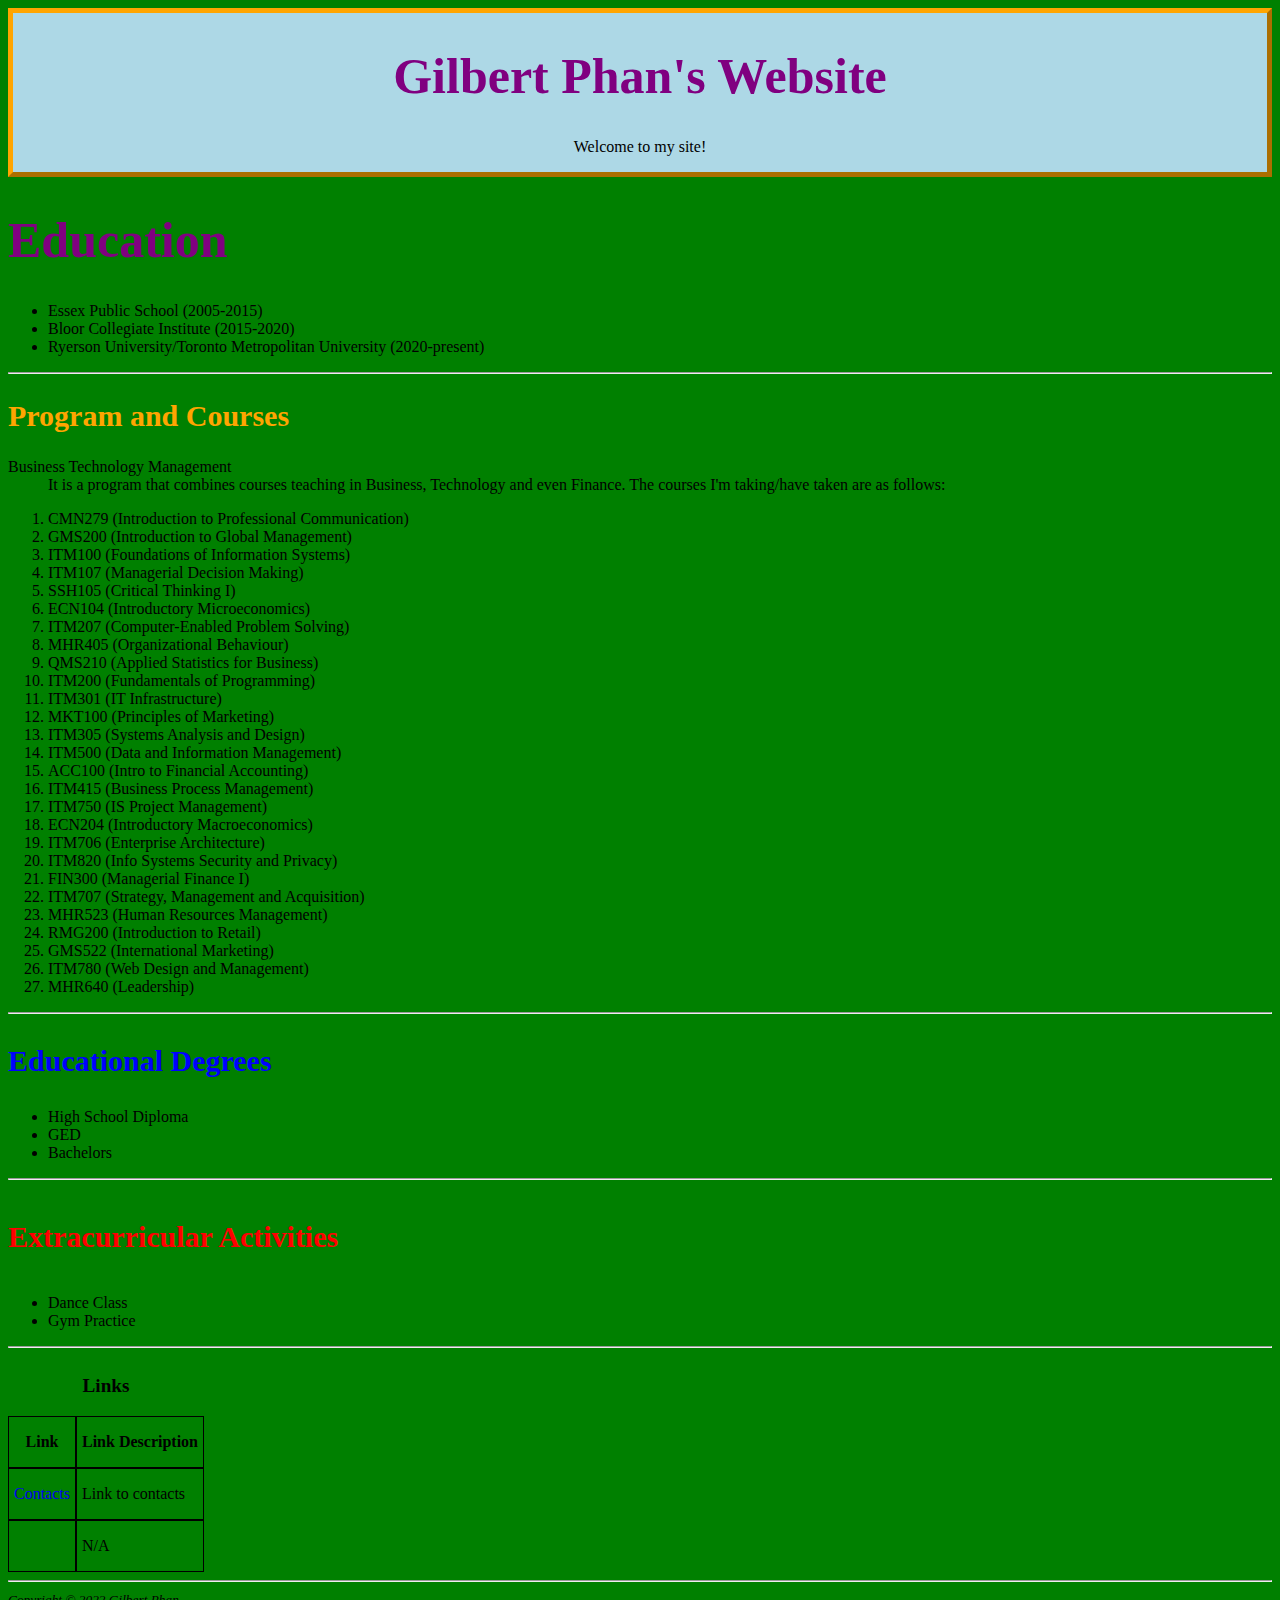
==== Gilbert's Site.html @ 38973abf "Add files via upload" ====
<!DOCTYPE html>
<html lang="en">
<head>
<title>Gilbert Phan's Website</title>
<meta charset="utf-8">
<link rel="stylesheet" href="styles.css">
<style>
.myDiv {
  border: 5px outset orange;
  background-color: lightblue;
  text-align: center;
}
</style>
</head>
<header>
<div class="myDiv">
  <h1>Gilbert Phan's Website</h1>
  <p>Welcome to my site!</p>
</div>
</header>
<body>
<h1>Education</h1>
<ul>
<li>Essex Public School (2005-2015)</li>
<li>Bloor Collegiate Institute (2015-2020)</li>
<li>Ryerson University/Toronto Metropolitan University (2020-present)</li>
</ul>
<hr>
<h2>Program and Courses</h2>
<dl>
<dt>Business Technology Management</dt>
<dd>It is a program that combines courses teaching in Business, Technology and even Finance. The courses I'm taking/have taken are as follows:</dd>
</dl>
<ol>
<li>CMN279 (Introduction to Professional Communication)</li>
<li>GMS200 (Introduction to Global Management)</li>
<li>ITM100 (Foundations of Information Systems)</li>
<li>ITM107 (Managerial Decision Making)</li>
<li>SSH105 (Critical Thinking I)</li>
<li>ECN104 (Introductory Microeconomics)</li>
<li>ITM207 (Computer-Enabled Problem Solving)</li>
<li>MHR405 (Organizational Behaviour)</li>
<li>QMS210 (Applied Statistics for Business)</li>
<li>ITM200 (Fundamentals of Programming)</li>
<li>ITM301 (IT Infrastructure)</li>
<li>MKT100 (Principles of Marketing)</li>
<li>ITM305 (Systems Analysis and Design)</li>
<li>ITM500 (Data and Information Management)</li>
<li>ACC100 (Intro to Financial Accounting)</li>
<li>ITM415 (Business Process Management)</li>
<li>ITM750 (IS Project Management)</li>
<li>ECN204 (Introductory Macroeconomics)</li>
<li>ITM706 (Enterprise Architecture)</li>
<li>ITM820 (Info Systems Security and Privacy)</li>
<li>FIN300 (Managerial Finance I)</li>
<li>ITM707 (Strategy, Management and Acquisition)</li>
<li>MHR523 (Human Resources Management)</li>
<li>RMG200 (Introduction to Retail)</li>
<li>GMS522 (International Marketing)</li>
<li>ITM780 (Web Design and Management)</li>
<li>MHR640 (Leadership)</li>
</ol>
<hr>
<h3>Educational Degrees</h3>
<ul>
<li>High School Diploma</li>
<li>GED</li>
<li>Bachelors</li>
</ul>
<hr>
<h4>Extracurricular Activities</h4>
<ul>
<li>Dance Class</li>
<li>Gym Practice</li>
</ul>
<hr>
<div class="Table">
    <div class="Title">
        <p>Links</p>
    </div>
    <div class="Heading">
        <div class="Cell">
            <p>Link</p>
        </div>
        <div class="Cell">
            <p>Link Description</p>
        </div>
    </div>
    <div class="Row">
        <div class="Cell">
            <a href="contact.html">Contacts</a>
        </div>
        <div class="Cell">
            <p>Link to contacts</p>
        </div>
    </div>
    <div class="Row">
        <div class="Cell">
            <p> </p>
        </div>
        <div class="Cell">
            <p>N/A</p>
        </div>
    </div>
</div>
<style type="text/css">
    .Table
    {
        display: table;
    }
    .Title
    {
        display: table-caption;
        text-align: center;
        font-weight: bold;
        font-size: larger;
    }
    .Heading
    {
        display: table-row;
        font-weight: bold;
        text-align: center;
    }
    .Row
    {
        display: table-row;
    }
    .Cell
    {
        display: table-cell;
        border: solid;
        border-width: thin;
        padding-left: 5px;
        padding-right: 5px;
    }
</style>
<hr>
<footer>
<small><i>Copyright &copy; 2022 Gilbert Phan</i></small>
</footer>
</body>
</html>
---- styles.css ----
body {
	background-color: green;
	font family: Arial, sans-serif;
}

h1 {
	color: purple;
	font family: Times New Roman, sans-serif;
	font-size: 50px;
}

h2 {
	color: orange;
	font family: Times New Roman, sans-serif;
	font-size: 30px;
}

h3 {
	color: blue;
	font family: Times New Roman, sans-serif;
	font-size: 30px;
}

h4 {
	color: red;
	font family: Times New Roman, sans-serif;
	font-size: 30px;
}

A:link {text-decoration: none}
A:visited {text-decoration: none}
A:active {text-decoration: none}
A:hover {text-decoration: underline overline; color: red;}
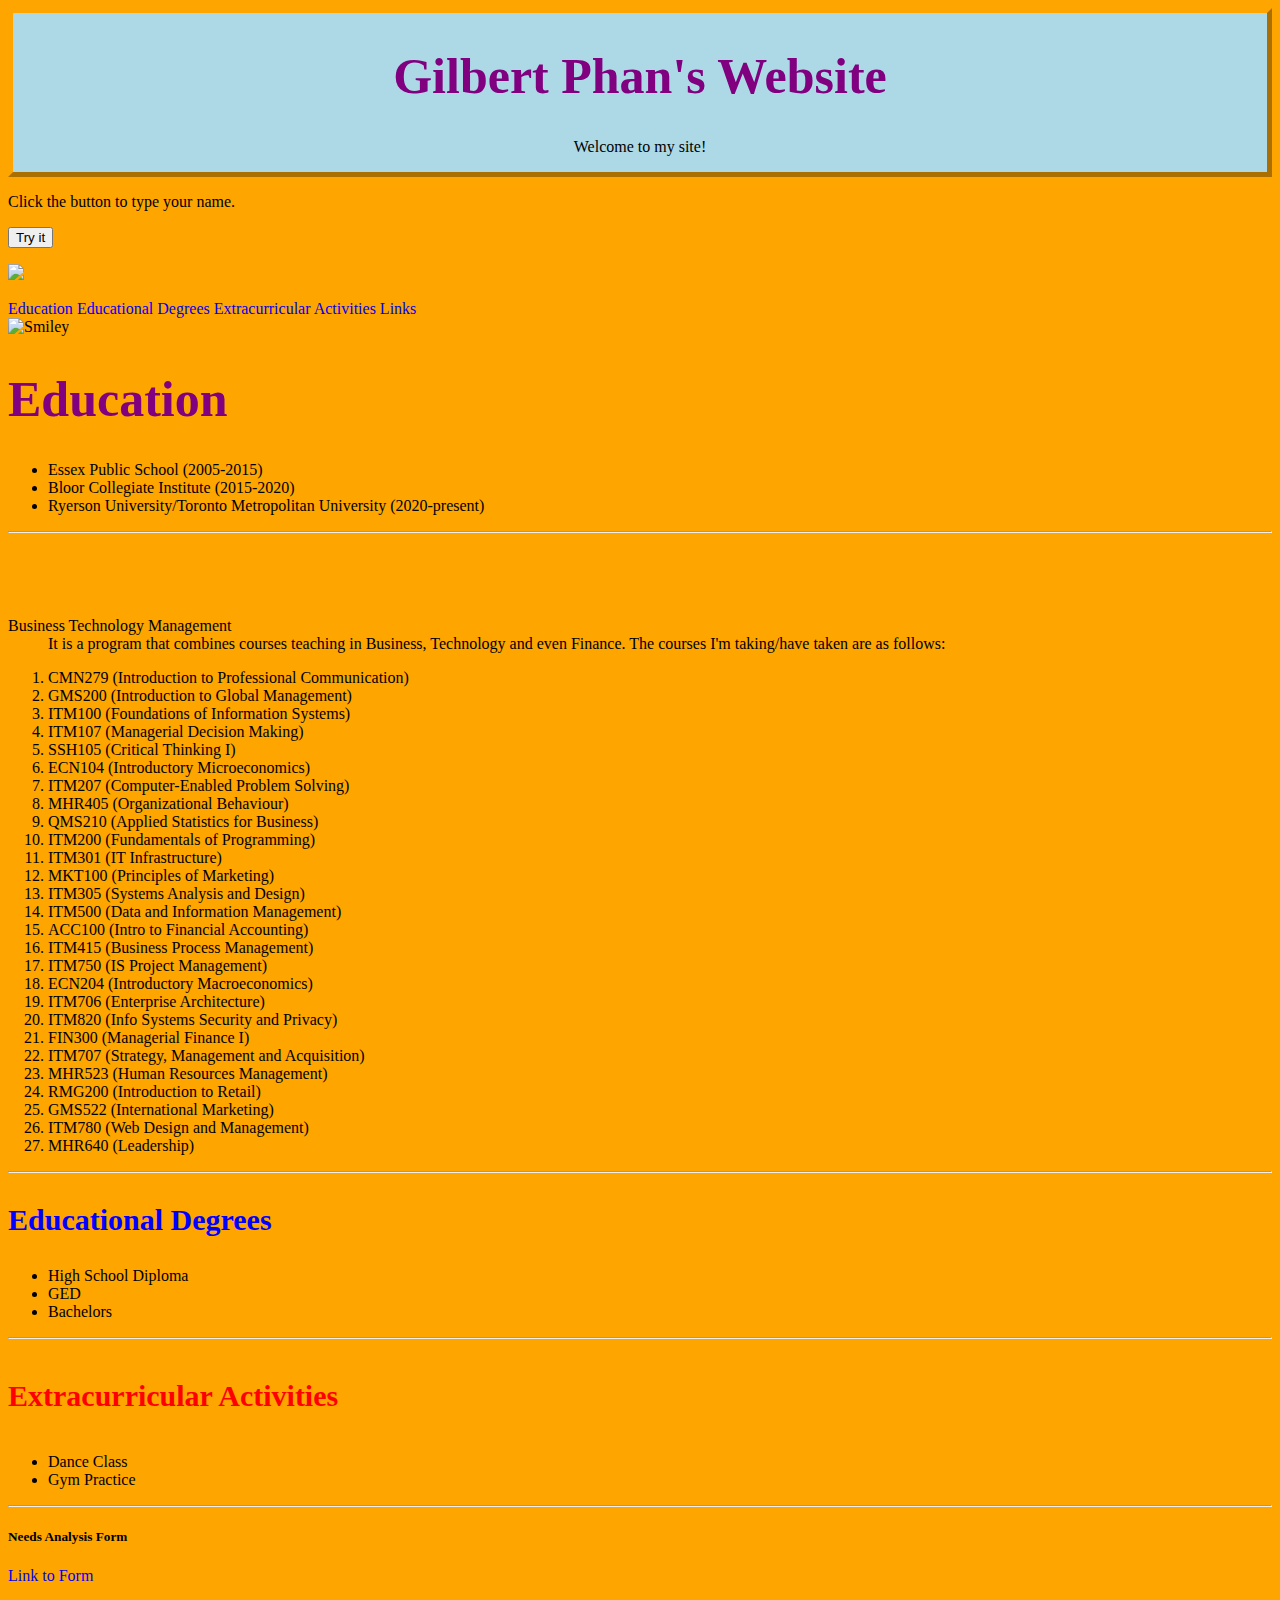
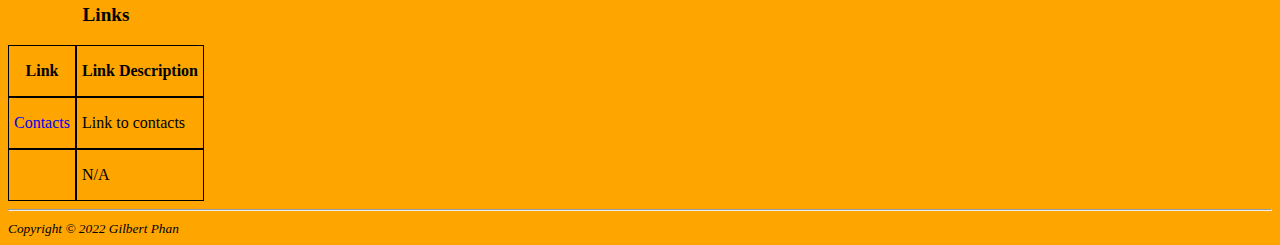
==== commit 4f398942: "Add files via upload" ====
--- a/Gilbert's Site.html
+++ b/Gilbert's Site.html
@@ -4,6 +4,7 @@
 <title>Gilbert Phan's Website</title>
 <meta charset="utf-8">
 <link rel="stylesheet" href="styles.css">
+
 <style>
 .myDiv {
   border: 5px outset orange;
@@ -12,13 +13,54 @@
 }
 </style>
 </head>
+
 <header>
 <div class="myDiv">
   <h1>Gilbert Phan's Website</h1>
   <p>Welcome to my site!</p>
 </div>
 </header>
+
+<p>Click the button to type your name.</p>
+
+<button onclick="myFunction()">Try it</button>
+
+<p id="demo"></p>
+
+<script>
+function myFunction() {
+  let person = prompt("Please enter your name");
+  if (person != null) {
+    document.getElementById("demo").innerHTML =
+    "Hi " + person + "!";
+  }
+}
+function bigImg(x) {
+  x.style.height = "64px";
+  x.style.width = "64px";
+}
+function normalImg(x) {
+  x.style.height = "32px";
+  x.style.width = "32px";
+}
+</script>
+
 <body>
+
+<p>
+<a href="image.html">
+<img border="0" alt=" " src="https://1drv.ms/i/s!Arkx7orCogNpglk4PMuNSkseC6me?e=I13cC1" width="200" height="200">
+</a>
+</p>
+
+<div id="myDropdown" class="dropdown-content">
+<a href="#">Education</a>
+<a href="#">Educational Degrees</a>
+<a href="#">Extracurricular Activities</a>
+<a href="#">Links</a>
+</div>
+
+<img onmouseover="bigImg(this)" onmouseout="normalImg(this)" border="0" src="smiley.gif" alt="Smiley" width="32" height="32">
 <h1>Education</h1>
 <ul>
 <li>Essex Public School (2005-2015)</li>
@@ -26,11 +68,13 @@
 <li>Ryerson University/Toronto Metropolitan University (2020-present)</li>
 </ul>
 <hr>
+
 <h2>Program and Courses</h2>
 <dl>
 <dt>Business Technology Management</dt>
 <dd>It is a program that combines courses teaching in Business, Technology and even Finance. The courses I'm taking/have taken are as follows:</dd>
 </dl>
+
 <ol>
 <li>CMN279 (Introduction to Professional Communication)</li>
 <li>GMS200 (Introduction to Global Management)</li>
@@ -61,6 +105,7 @@
 <li>MHR640 (Leadership)</li>
 </ol>
 <hr>
+
 <h3>Educational Degrees</h3>
 <ul>
 <li>High School Diploma</li>
@@ -68,12 +113,17 @@
 <li>Bachelors</li>
 </ul>
 <hr>
+
 <h4>Extracurricular Activities</h4>
 <ul>
 <li>Dance Class</li>
 <li>Gym Practice</li>
 </ul>
 <hr>
+
+<h5>Needs Analysis Form</h5>
+<a href="questions.html">Link to Form</a>
+
 <div class="Table">
     <div class="Title">
         <p>Links</p>
@@ -103,6 +153,7 @@
         </div>
     </div>
 </div>
+
 <style type="text/css">
     .Table
     {
@@ -134,9 +185,12 @@
         padding-right: 5px;
     }
 </style>
+
 <hr>
+
 <footer>
 <small><i>Copyright &copy; 2022 Gilbert Phan</i></small>
 </footer>
+
 </body>
 </html>--- a/styles.css
+++ b/styles.css
@@ -1,5 +1,5 @@
 body {
-	background-color: green;
+	background-color: orange;
 	font family: Arial, sans-serif;
 }
 
